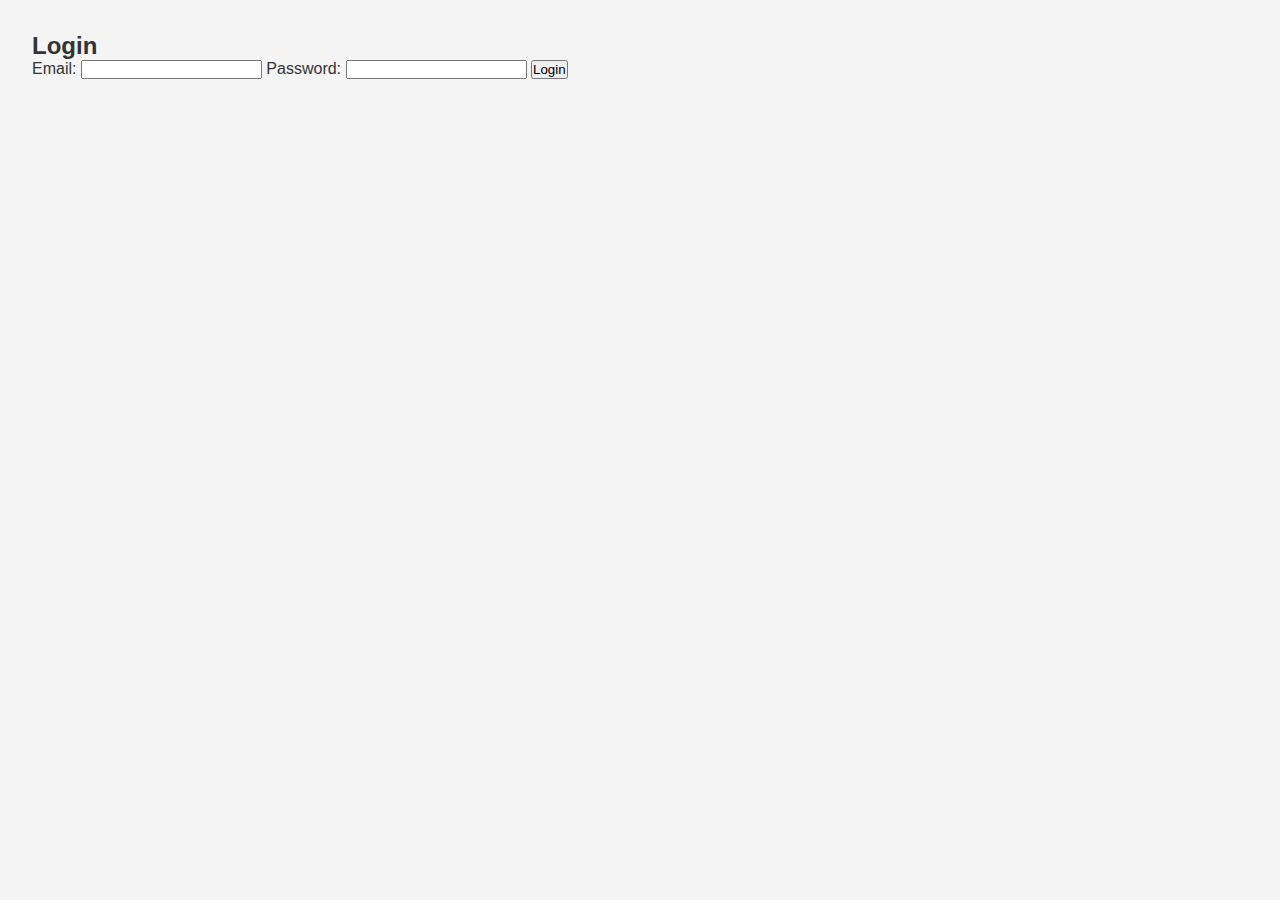
==== login.html @ ead988c9 "created files" ====
<!DOCTYPE html>
<html lang="en">
<head>
    <meta charset="UTF-8">
    <meta name="viewport" content="width=device-width, initial-scale=1.0">
    <title>Login</title>
    <link rel="stylesheet" href="styles.css">
</head>
<body>
    <main>
        <form id="login-form">
            <h2>Login</h2>
            <label for="email">Email:</label>
            <input type="email" id="email" name="email" required>
            
            <label for="password">Password:</label>
            <input type="password" id="password" name="password" required>
            
            <button type="submit">Login</button>
        </form>
    </main>
    <script src="scripts.js"></script>
</body>
</html>
---- styles.css ----
/* 
  This is a SAMPLE File to get you started. Follow the instructions on the project to complete the tasks. 
  You'll probably need to override some of theese styles.
*/

* {
    box-sizing: border-box;
    margin: 0;
    padding: 0;
    font-family: Arial, sans-serif;
}

body {
    background-color: #f4f4f4;
    color: #333;
}

header {
    background-color: #333;
    color: #fff;
    padding: 1rem;
}

nav a {
    color: #fff;
    text-decoration: none;
    margin-left: 1rem;
}

main {
    padding: 2rem;
}
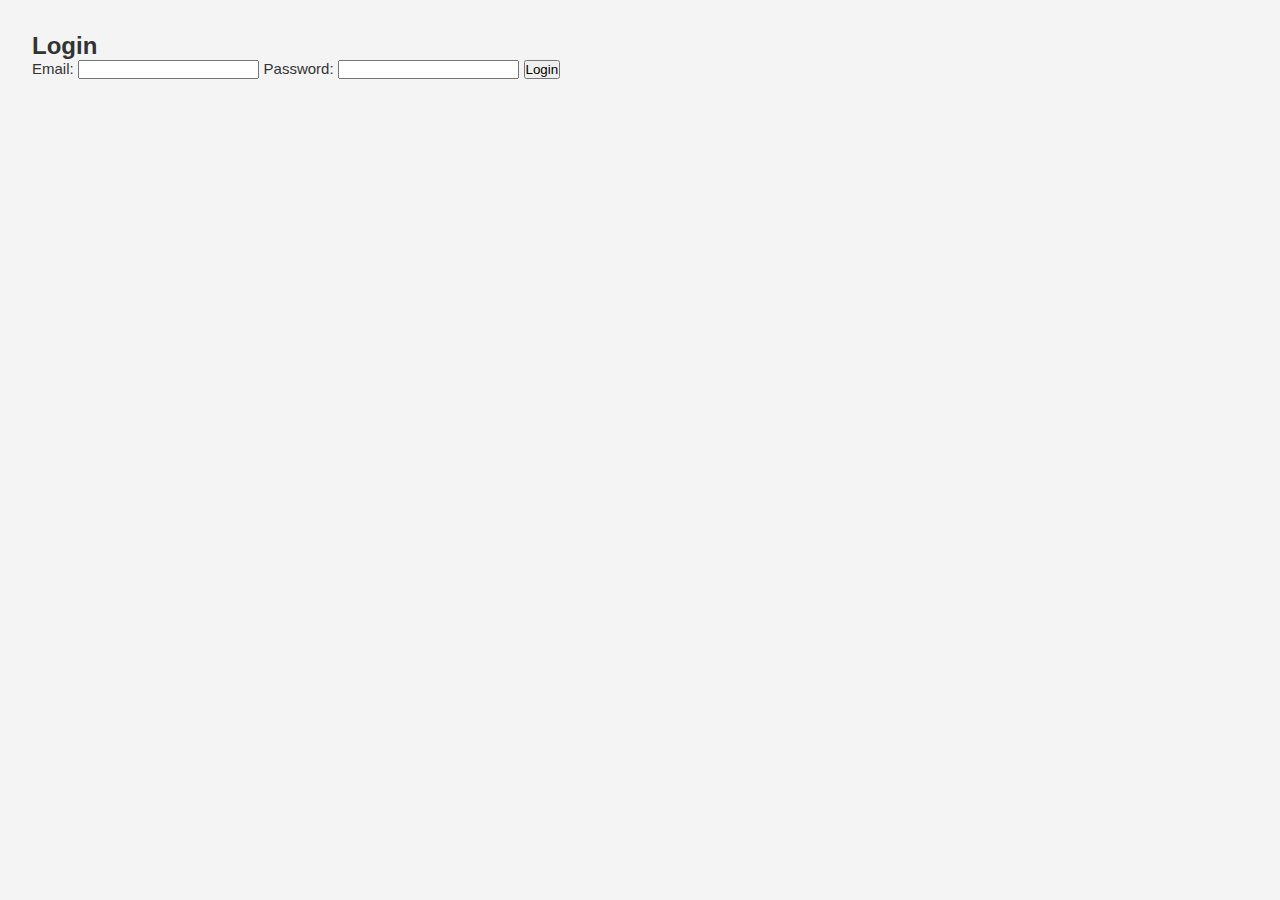
==== commit 17077e12: "added files" ====
--- a/login.html
+++ b/login.html
@@ -19,6 +19,6 @@
             <button type="submit">Login</button>
         </form>
     </main>
-    <script src="scripts.js"></script>
+    <script src="./scripts.js"></script>
 </body>
 </html>--- a/styles.css
+++ b/styles.css
@@ -13,12 +13,26 @@
 body {
     background-color: #f4f4f4;
     color: #333;
+    font-family: Arial, sans-serif;
+    margin: 0;
+    padding: 0;
+    box-sizing: border-box;
 }
 
 header {
-    background-color: #333;
-    color: #fff;
-    padding: 1rem;
+    background-color: #ff6f00;
+    padding: 10px 20px;
+    display: flex;
+    justify-content: space-between;
+    align-items: center;
+}
+
+nav{
+    width: 100%;
+    /* padding: 0 10px; */
+    display: flex;
+    justify-content: space-between;
+    align-items: center;
 }
 
 nav a {
@@ -27,6 +41,199 @@
     margin-left: 1rem;
 }
 
+.logo {
+    height: 50px;
+}
+
+.login-button {
+    color: white;
+    text-decoration: none;
+    font-weight: bold;
+}
+
 main {
+    /* padding: 20px; */
     padding: 2rem;
-}+}
+
+h1 {
+    text-align: center;
+}
+
+main h1{
+    margin: 20px 0;
+}
+
+.place-card, .review-card, .add-review {
+    border: 1px solid #ddd;
+    border-radius: 10px;
+    padding: 10px;
+    margin: 20px 0;
+}
+
+.add-review form{
+    display: flex;
+    flex-direction: column;
+}
+
+.add-review h2{
+    margin: 20px 0;
+}
+
+.place-image {
+    width: 100%;
+    height: auto;
+    border-radius: 10px;
+}
+
+.details-button {
+    display: block;
+    text-align: center;
+    background-color: #ff6f00;
+    color: white;
+    padding: 10px;
+    border-radius: 5px;
+    text-decoration: none;
+    margin-top: 10px;
+}
+
+.place-details {
+    display: flex;
+    flex-direction: column;
+    align-items: center;
+    padding: 30px;
+    box-shadow: 0 0 10px #ddd;
+    border-radius: 10px;
+    background-color: white;
+}
+
+.place-details *{
+    margin: 15px;
+    text-align: center;
+}
+
+.review-card{
+    box-shadow: 0 0 10px #ddd;
+    border-radius: 10px;
+    background-color: white;
+    padding: 30px;
+}
+
+.review-card *{
+    margin: 15px 0;
+}
+
+.place-image-large {
+    width: 80%;
+    height: auto;
+    border-radius: 10px;
+    margin-bottom: 20px;
+}
+
+.place-info {
+    text-align: left;
+}
+
+footer {
+    background-color: #ff6f00;
+    color: white;
+    text-align: center;
+    padding: 10px;
+    position: fixed;
+    bottom: 0;
+    width: 100%;
+}
+
+/* ---------------------- */
+
+#filter{
+    display: flex;
+    flex-direction: column;
+    justify-content: center;
+    align-items: center;
+}
+
+
+.title{
+    display: flex;
+    justify-content: center;
+    align-items: center;
+    margin: 20px;
+}
+
+.select-label{
+    display: flex;
+    justify-content: center;
+    align-items: center;
+    width: 600px;
+}
+
+label{
+    width: 20%;
+    font-size: 15px;
+}
+
+textarea, select {
+    padding: 2px;
+    margin: 10px 0;
+    border-radius: 5px;
+    border: 1px solid #ddd;
+}
+
+.submit-button {
+    background-color: #ff6f00;
+    color: white;
+    padding: 10px;
+    border: none;
+    border-radius: 5px;
+    cursor: pointer;
+}
+
+
+.places-list{
+    padding: 10px 0;
+    display: flex;
+    justify-content: flex-start;
+    align-items: center;
+    flex-wrap: wrap;
+}
+
+.places-list .card{
+    background-color: white;
+    padding: 20px;
+    border: 1px solid #ddd;
+    border-radius: 10px;
+    /* width: 30%; */
+    margin: 20px;
+    display: flex;
+    flex-direction: column;
+    justify-content: center;
+    align-items: center;
+}
+
+.card *{
+    flex-direction: column;
+    justify-content: center;
+    align-items: center;
+    /* width: 80%; */
+    text-align: center;
+    margin: 10px;
+}
+
+.card p, span{
+    font-size: 15px;
+}
+
+.btn{
+    background-color: #ff6f00;
+    border: none;
+    border-radius: 4px;
+    height: 20px;
+    min-width: min-content;
+    padding: 15px;
+    display: flex;
+    justify-content: center;
+    align-items: center;
+    color: white;
+}
+
